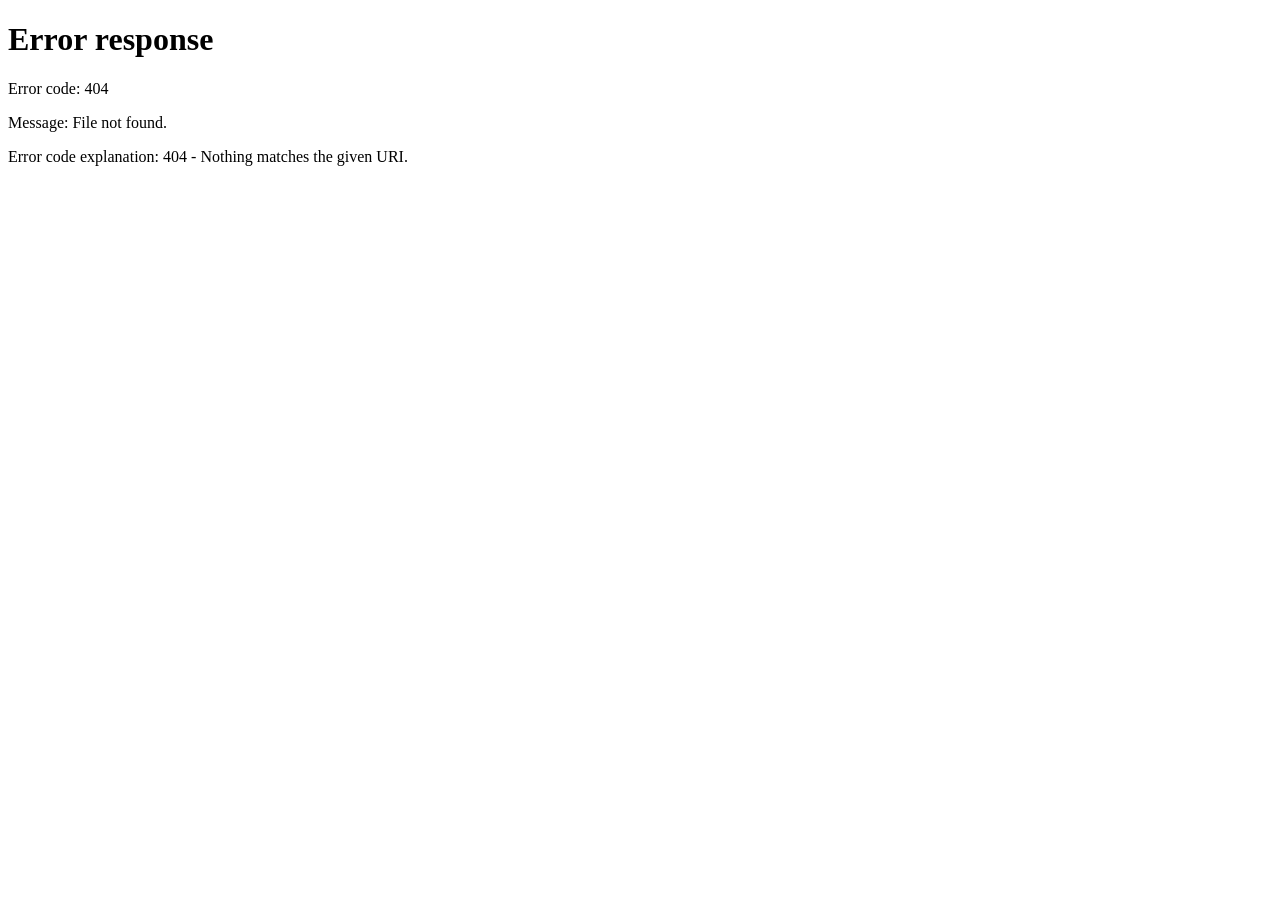
==== index.html @ 8bc4797c "Move index to root" ====
<!DOCTYPE html>
<html lang="es">
<head>
    <meta charset="UTF-8">
    <meta http-equiv="refresh" content="0; url=sow/index.html">
    <title>Proyecto de análisis web</title>
</head>
<body>
</body>
</html>
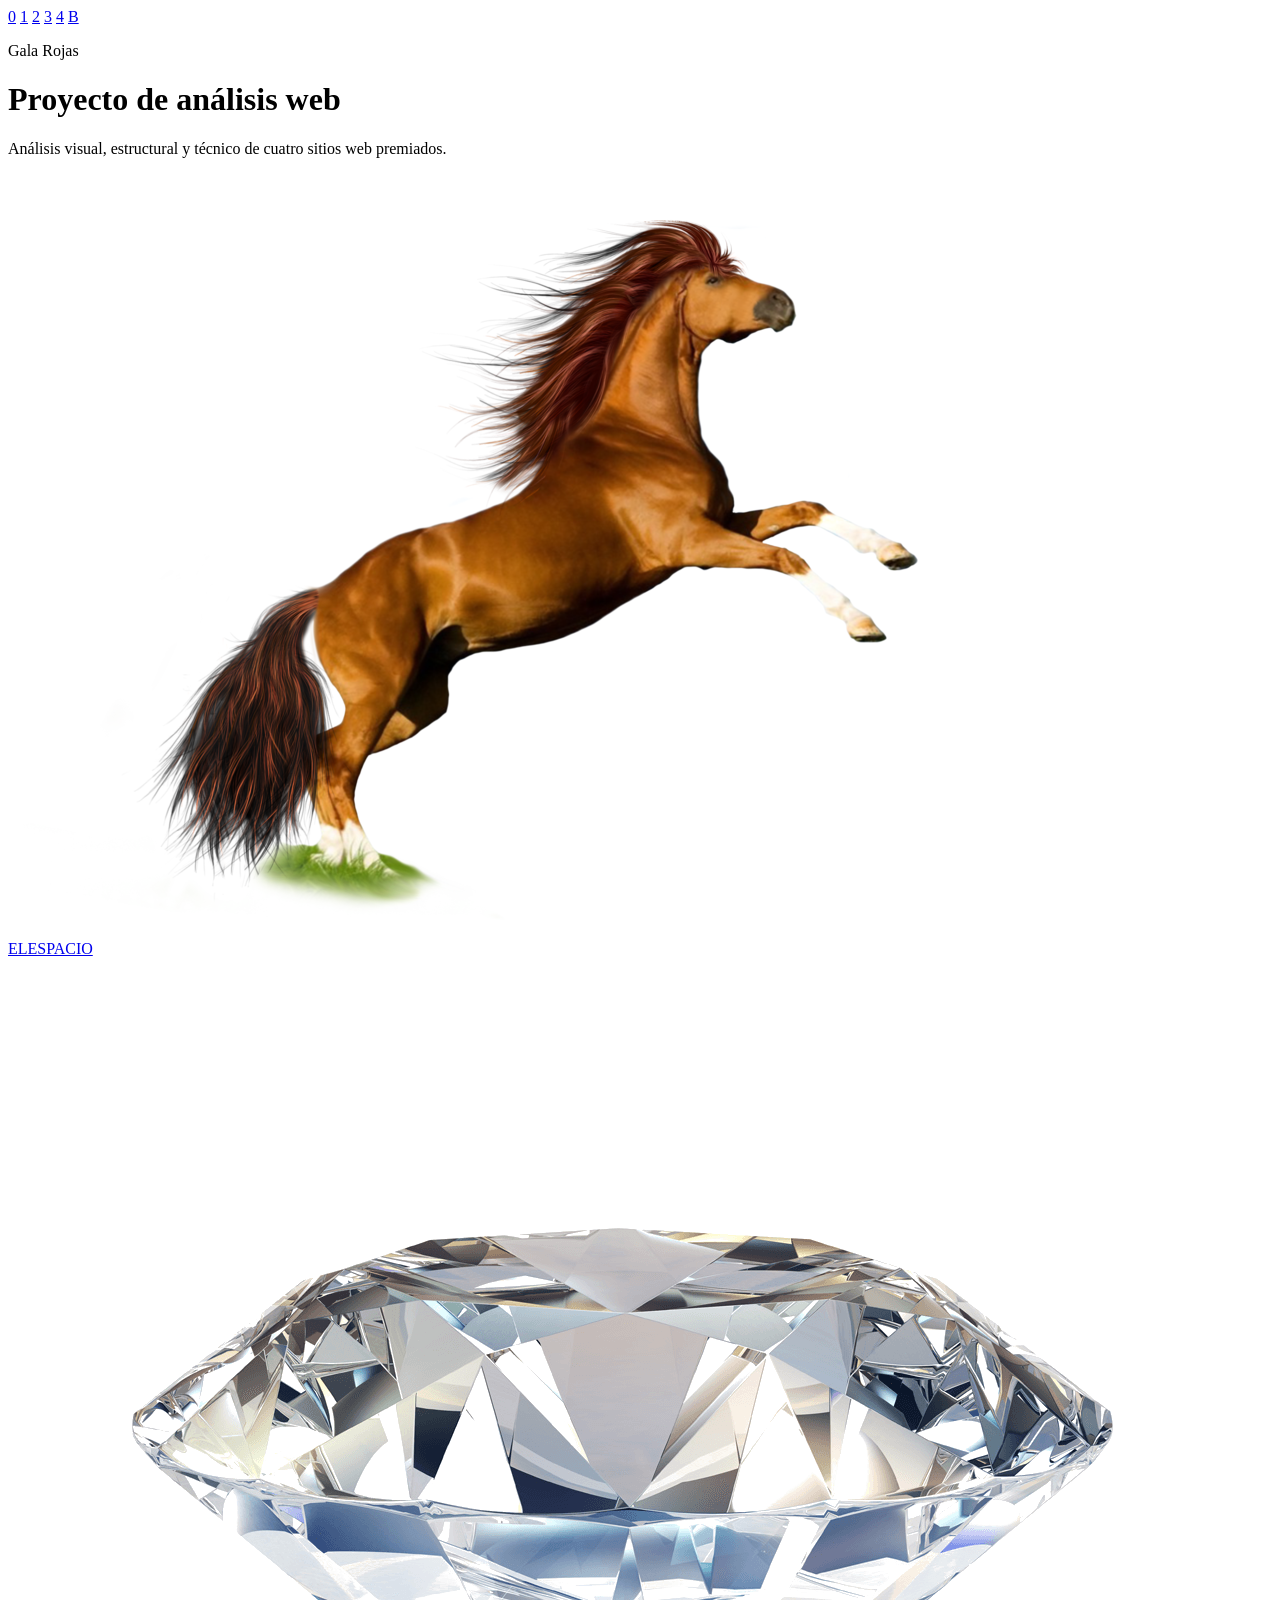
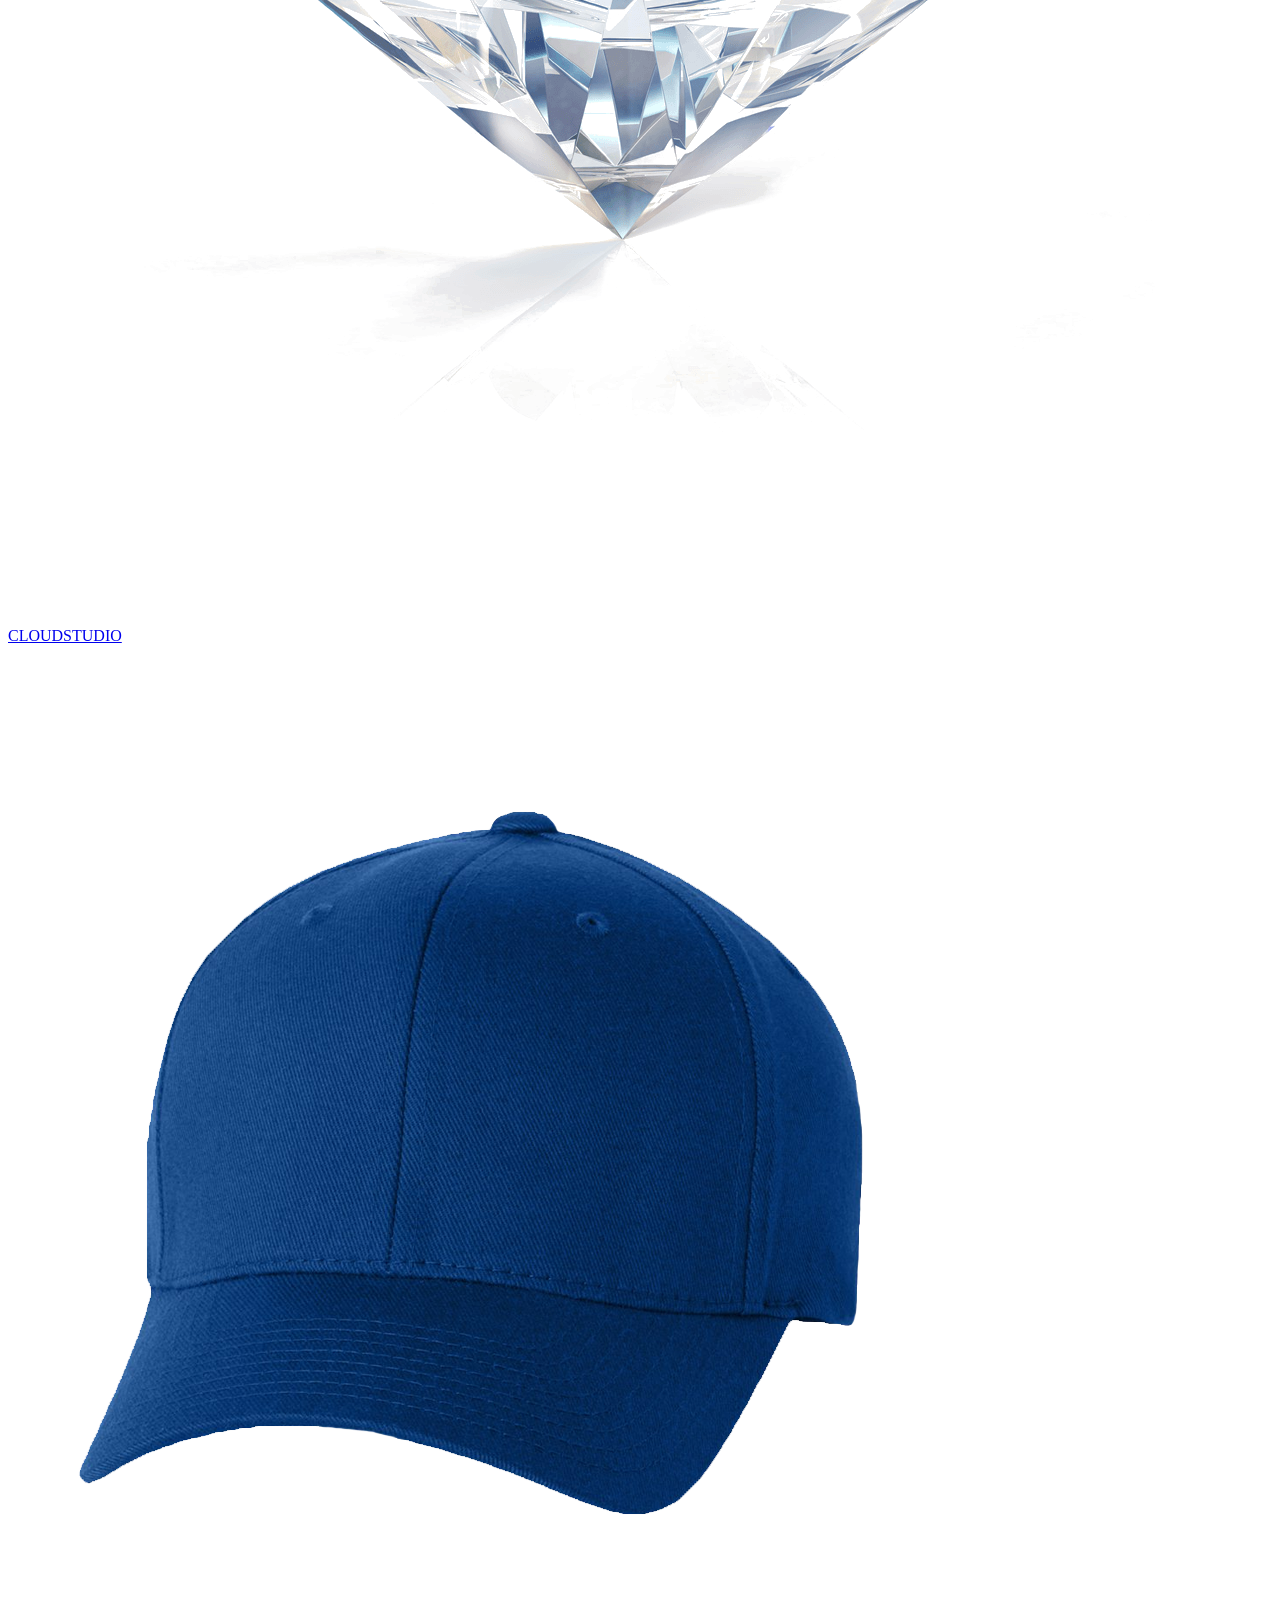
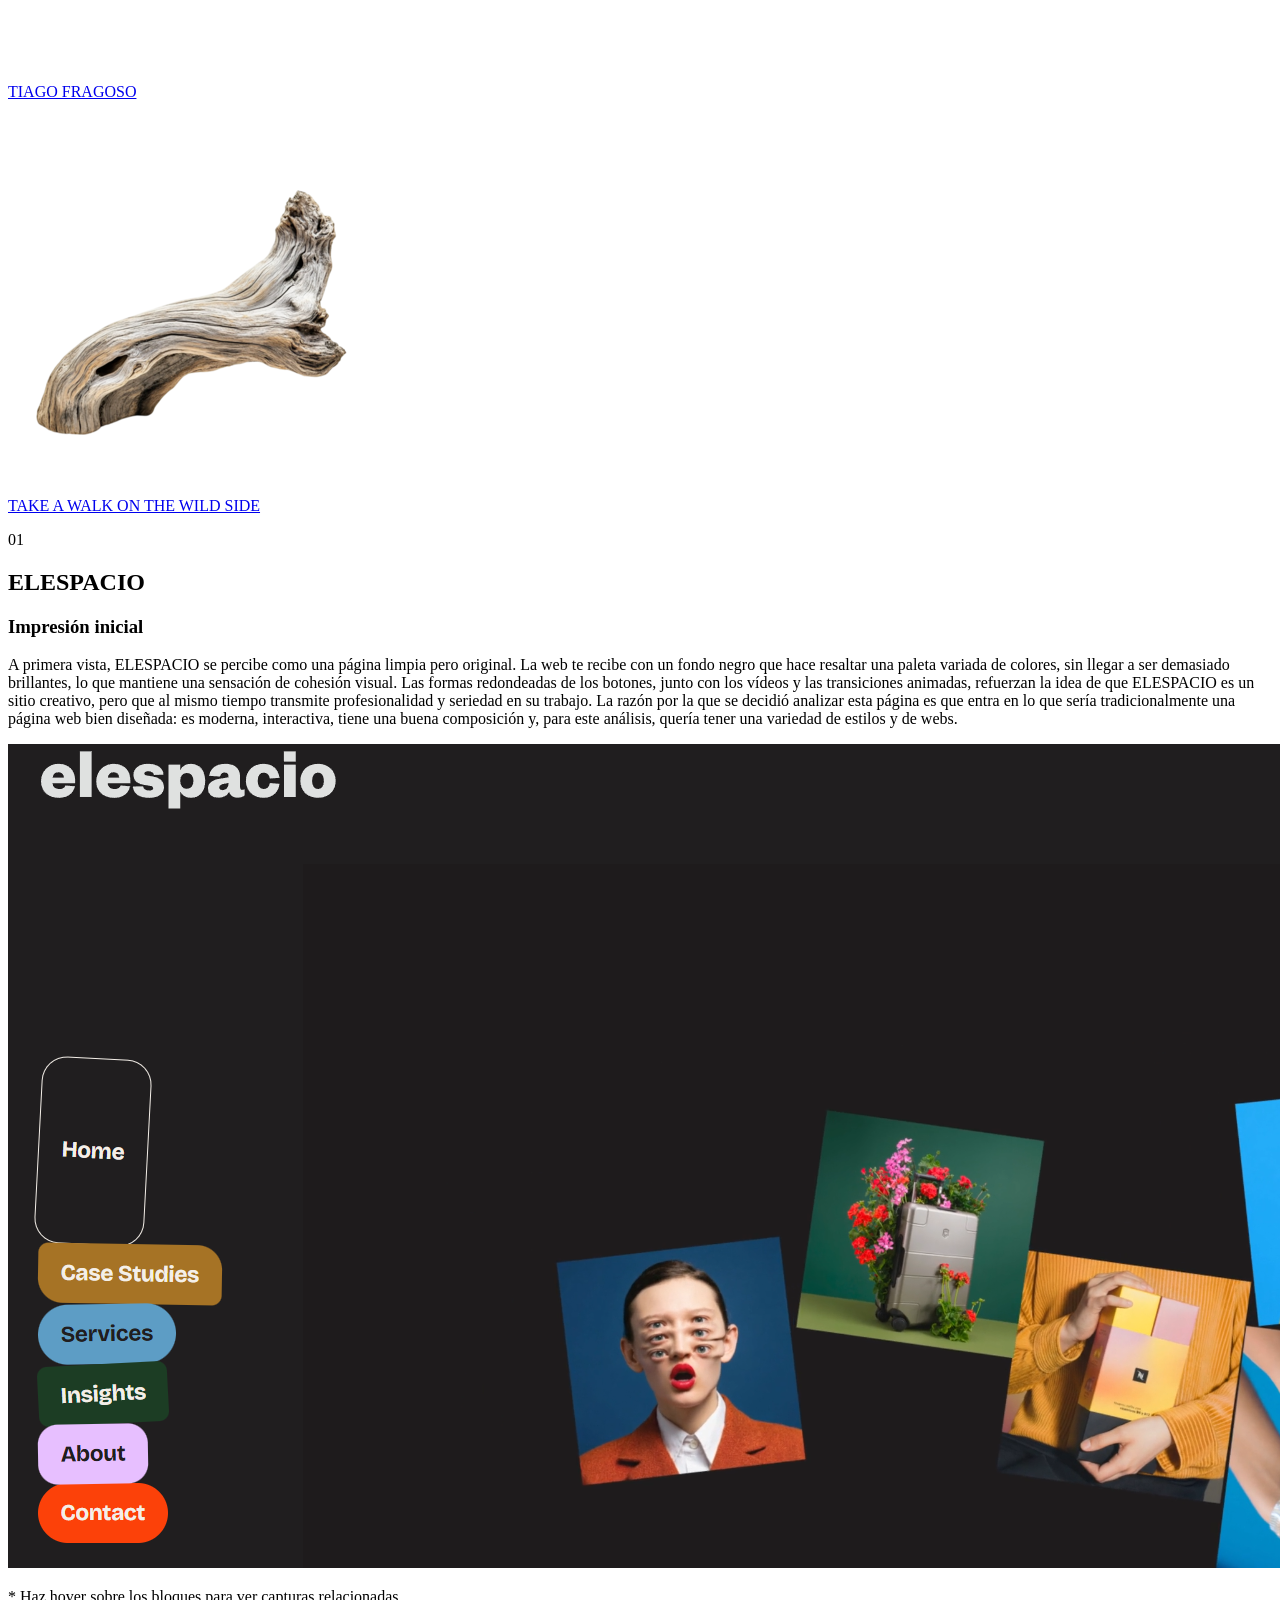
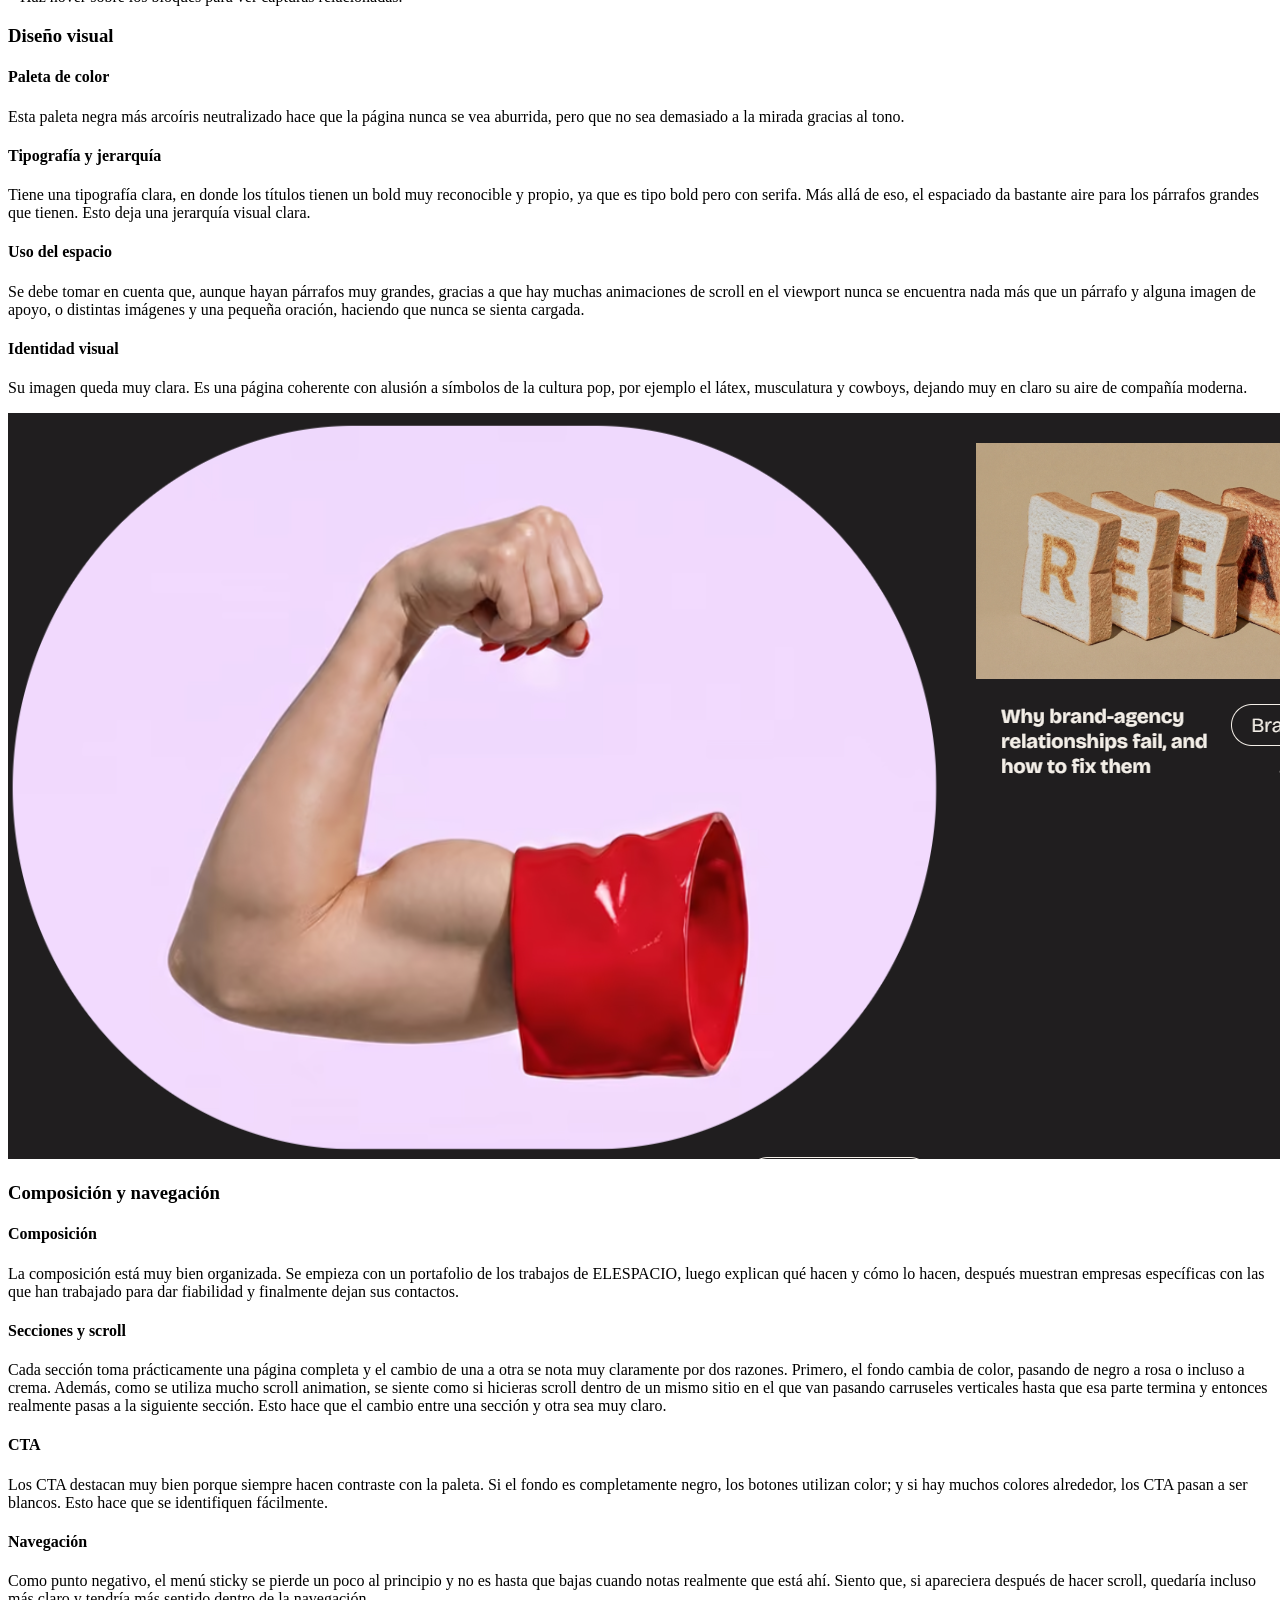
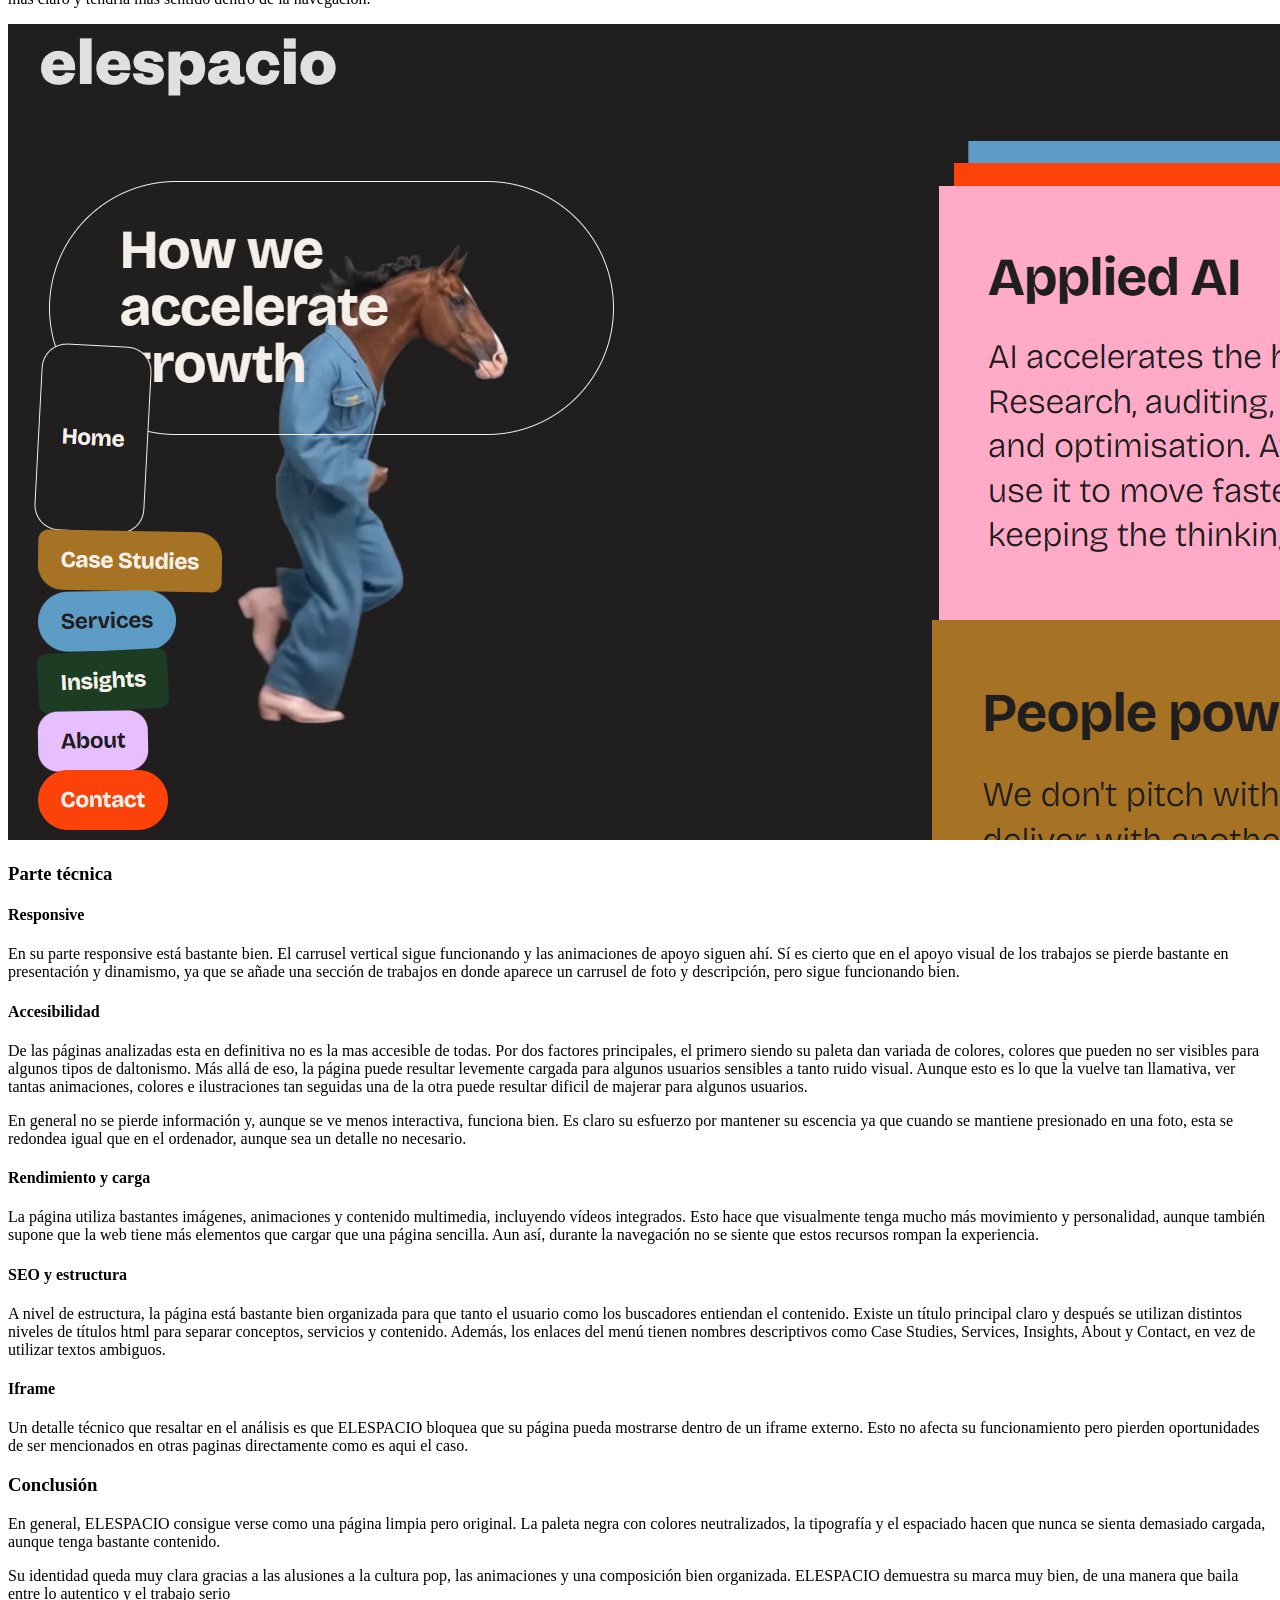
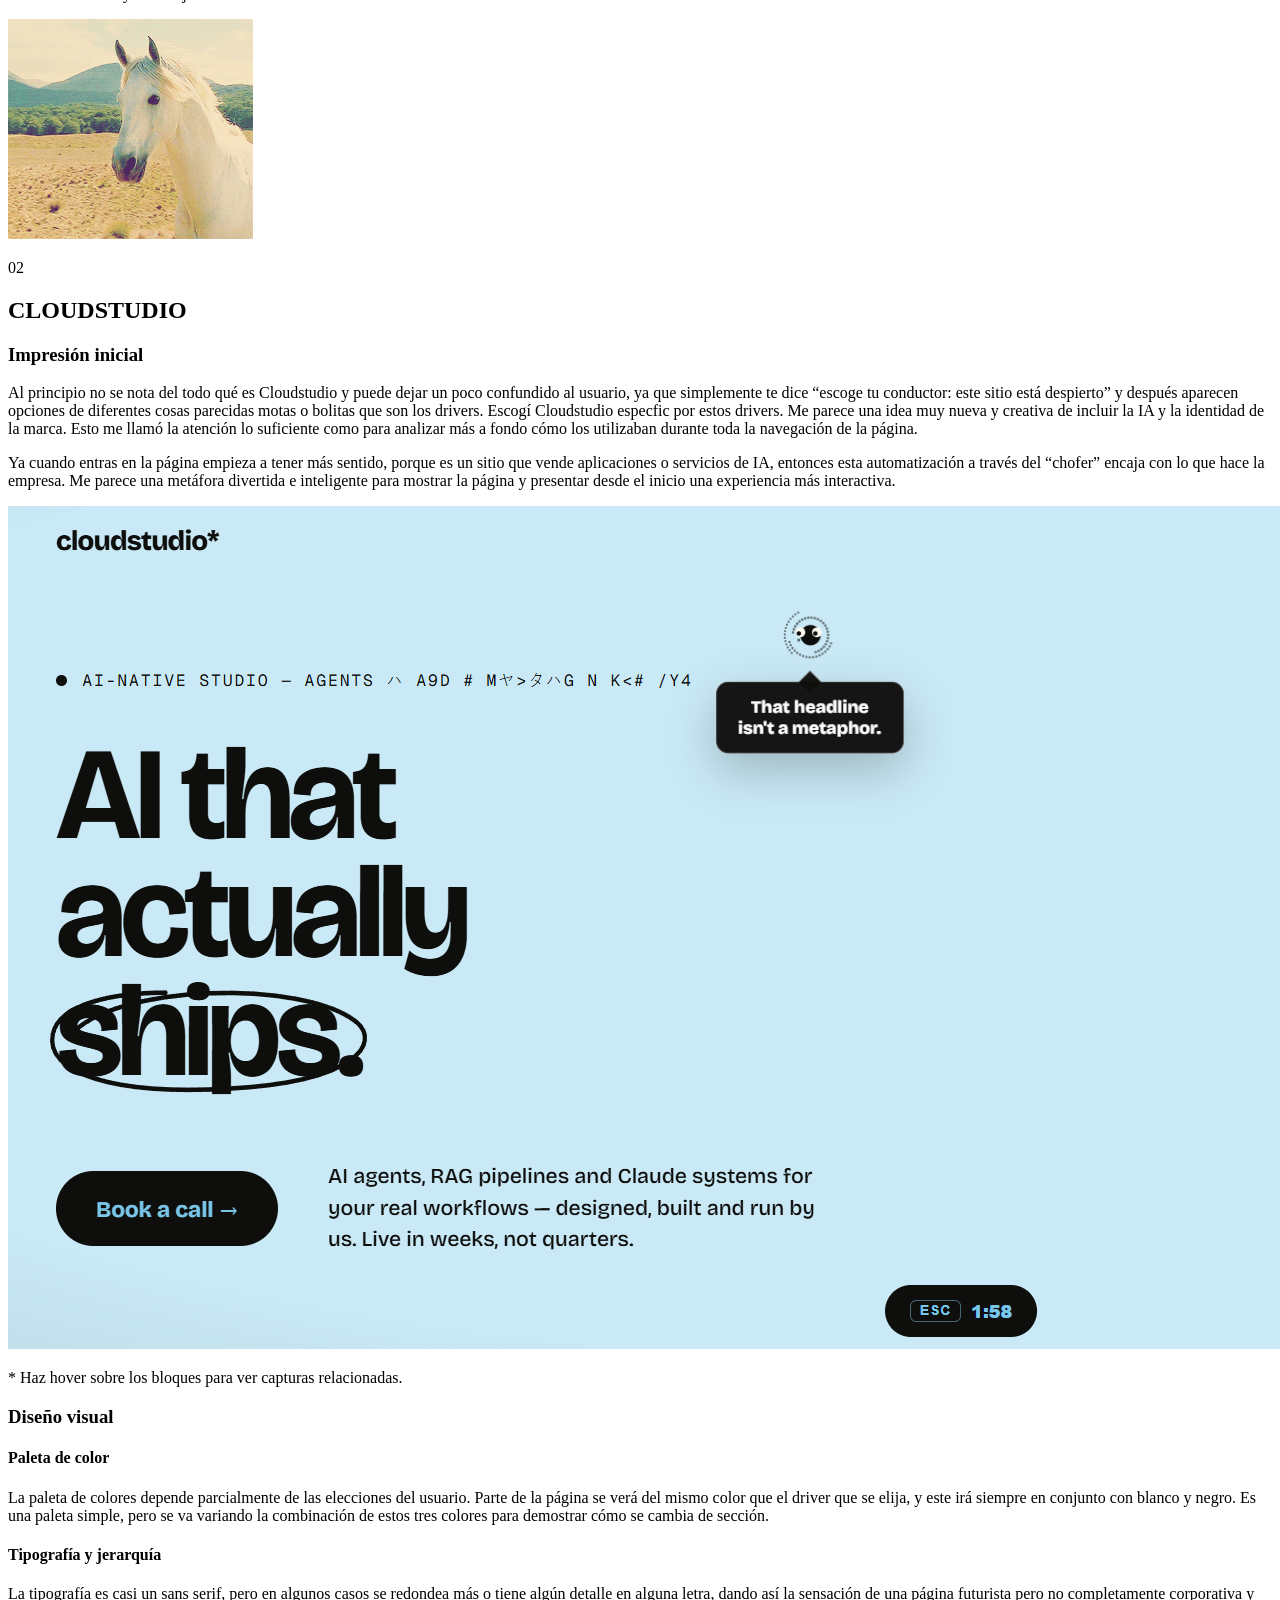
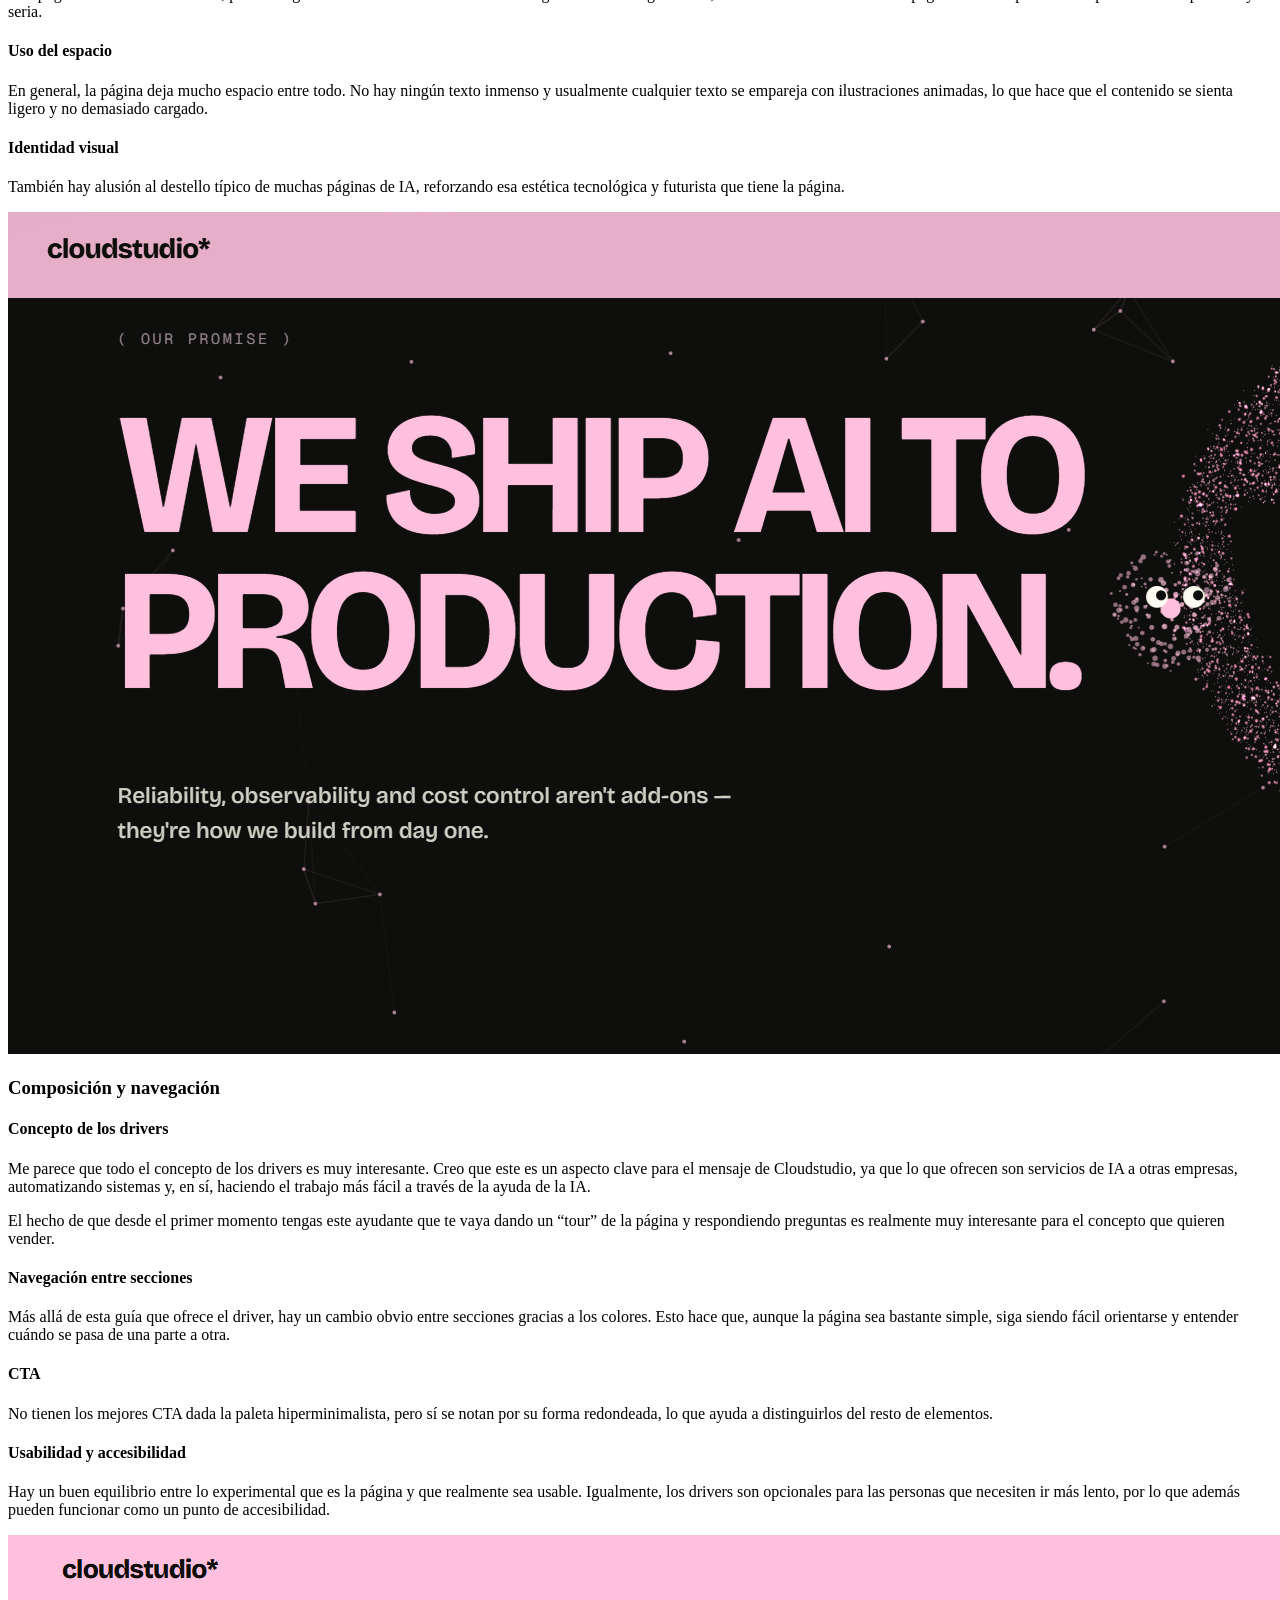
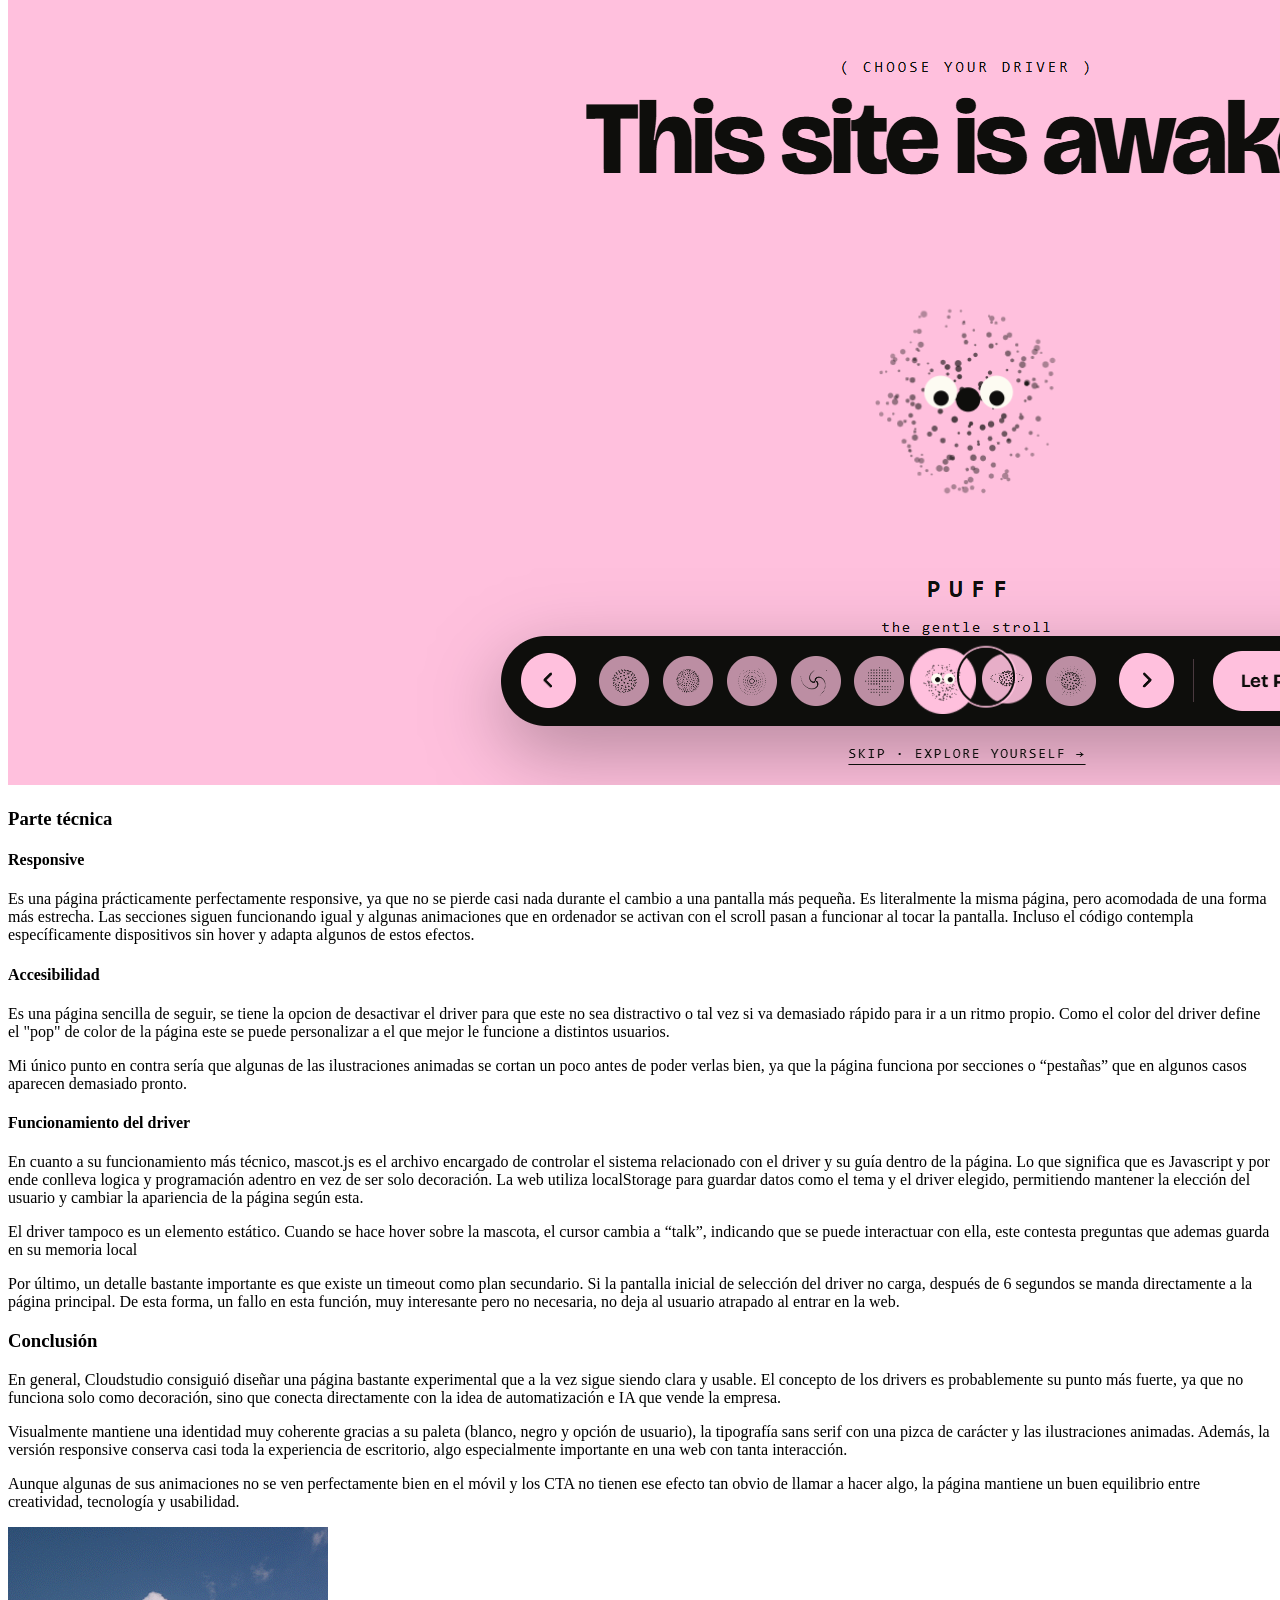
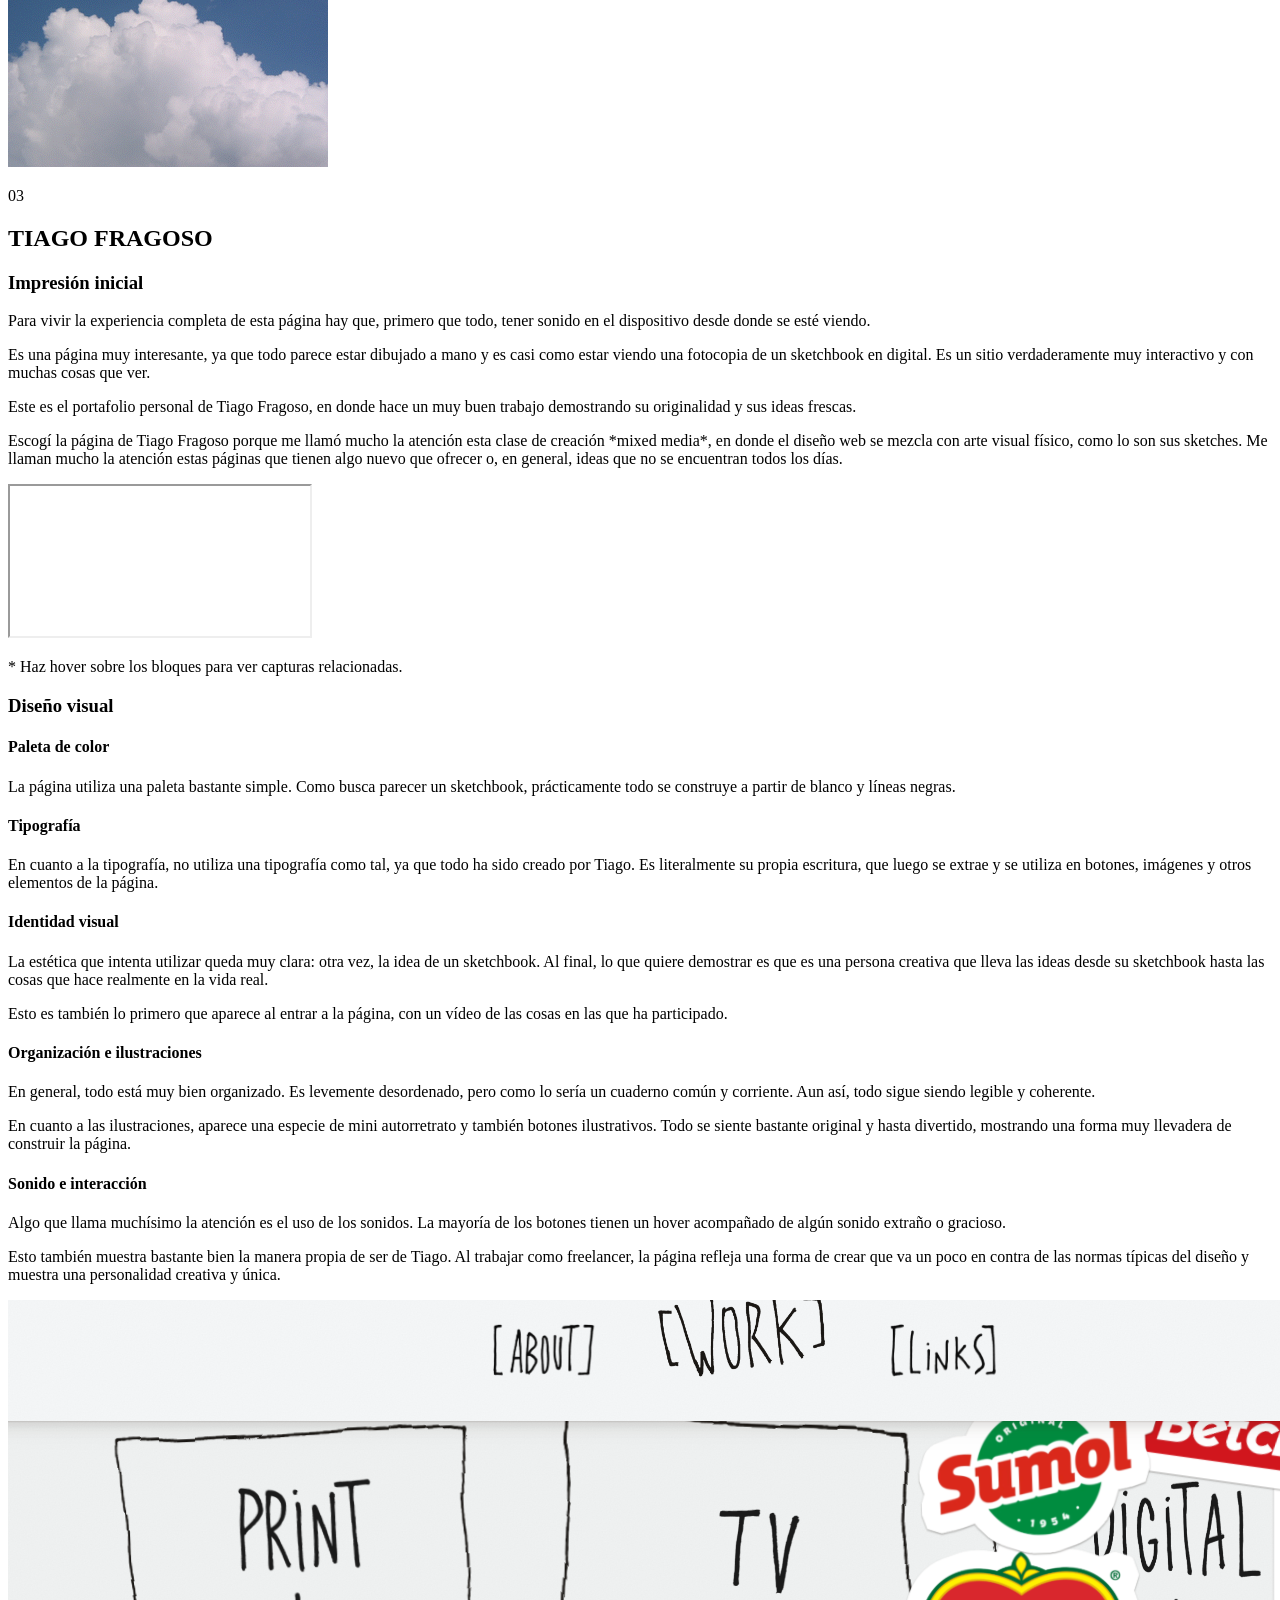
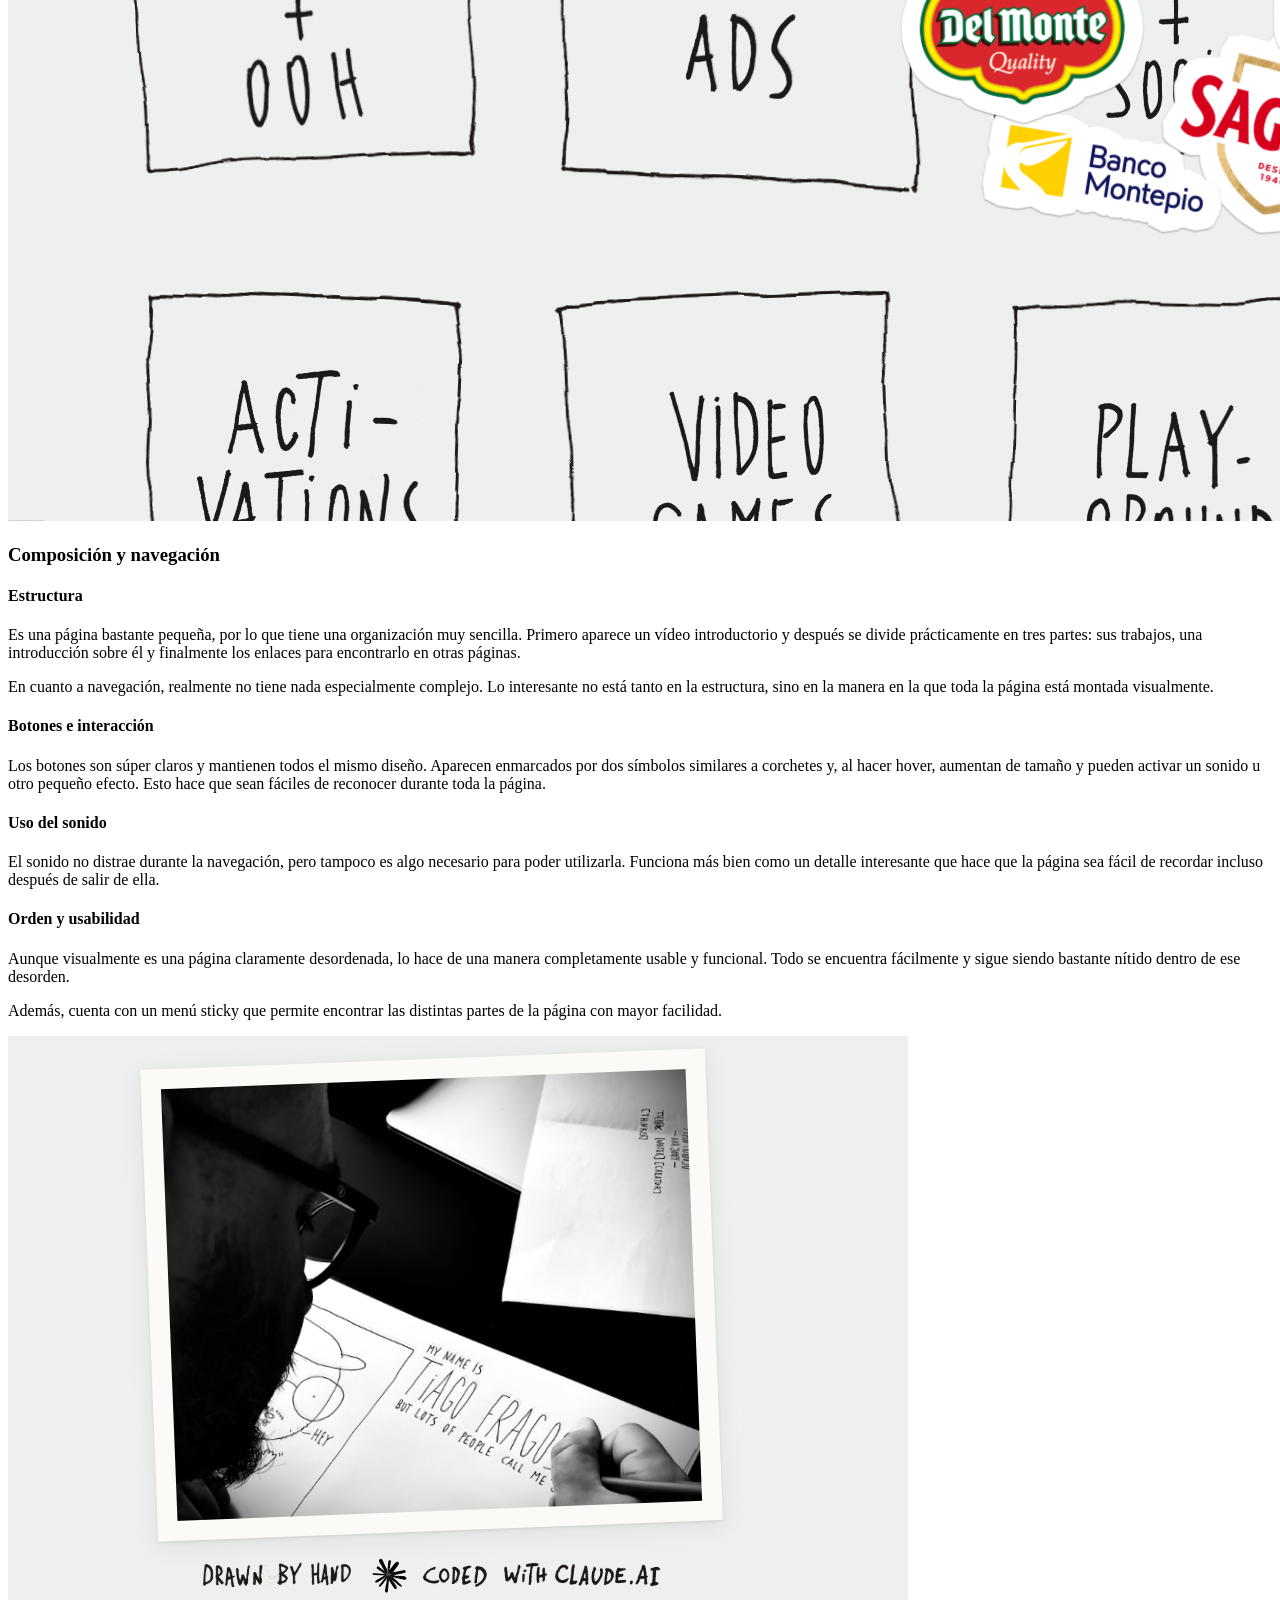
==== commit 2037acab: "Fix SOW redirect" ====
--- a/index.html
+++ b/index.html
@@ -2,7 +2,7 @@
 <html lang="es">
 <head>
     <meta charset="UTF-8">
-    <meta http-equiv="refresh" content="0; url=sow/index.html">
+    <meta http-equiv="refresh" content="0; url=SOW/index.html">
     <title>Proyecto de análisis web</title>
 </head>
 <body>
